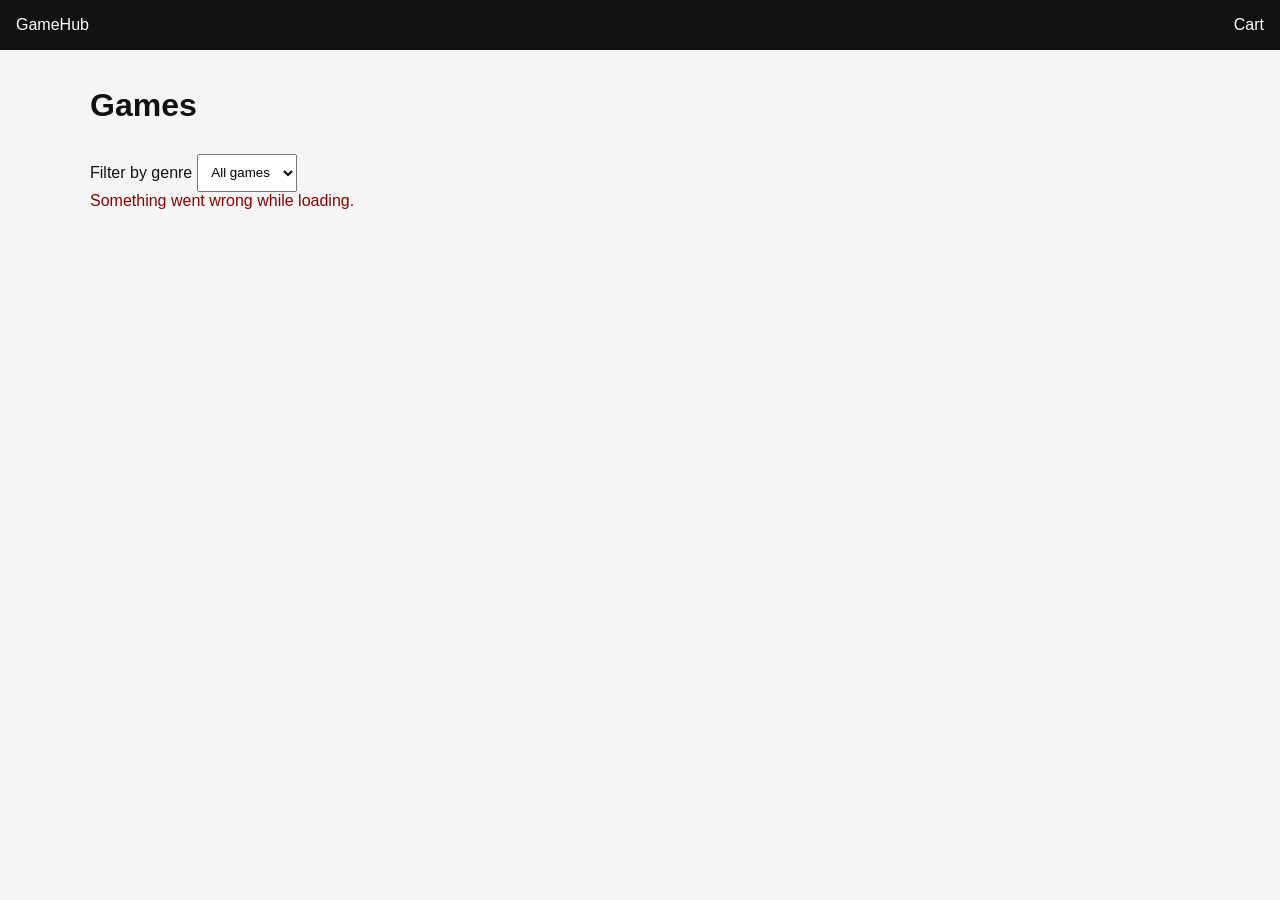
==== index.html @ b8aca9af "Homepage & Product page Logic created Page logic completed: - Home Page - Product Page  Important fe" ====
<!DOCTYPE html>
<html lang="en">
<head>
  <meta charset="UTF-8" />
  <meta name="viewport" content="width=device-width, initial-scale=1.0" />
  <title>GameHub | Home</title>
  <link rel="stylesheet" href="css/styles.css" />
  <script type="module" src="js/index.js"></script>
</head>
<body>
  <header>
    <a href="/index.html">GameHub</a>
    <nav>
      <a href="/checkout/index.html">Cart</a>
    </nav>
  </header>

  <main>
    <h1>Games</h1>

    <label for="genreFilter">Filter by genre</label>
    <select id="genreFilter">
      <option value="all">All games</option>
    </select>

    <div id="loader">Loading games...</div>
    <div id="error"></div>
    <section id="products" class="products"></section>
  </main>
</body>
</html>
---- css/styles.css ----
body {
  font-family: Arial, sans-serif;
  margin: 0;
  background: #f5f5f5;
  color: #111;
}

header {
  display: flex;
  justify-content: space-between;
  padding: 1rem;
  background: #111;
}

header a {
  color: white;
  text-decoration: none;
}

main {
  max-width: 1100px;
  margin: 0 auto;
  padding: 1rem;
}

.products {
  display: grid;
  grid-template-columns: repeat(auto-fit, minmax(220px, 1fr));
  gap: 1rem;
  margin-top: 1rem;
}

.product-card {
  background: white;
  padding: 1rem;
  border-radius: 8px;
}

.product-card img {
  width: 100%;
  height: 250px;
  object-fit: cover;
}

button,
select {
  padding: 0.6rem;
  margin-top: 0.5rem;
}

#error {
  color: darkred;
}
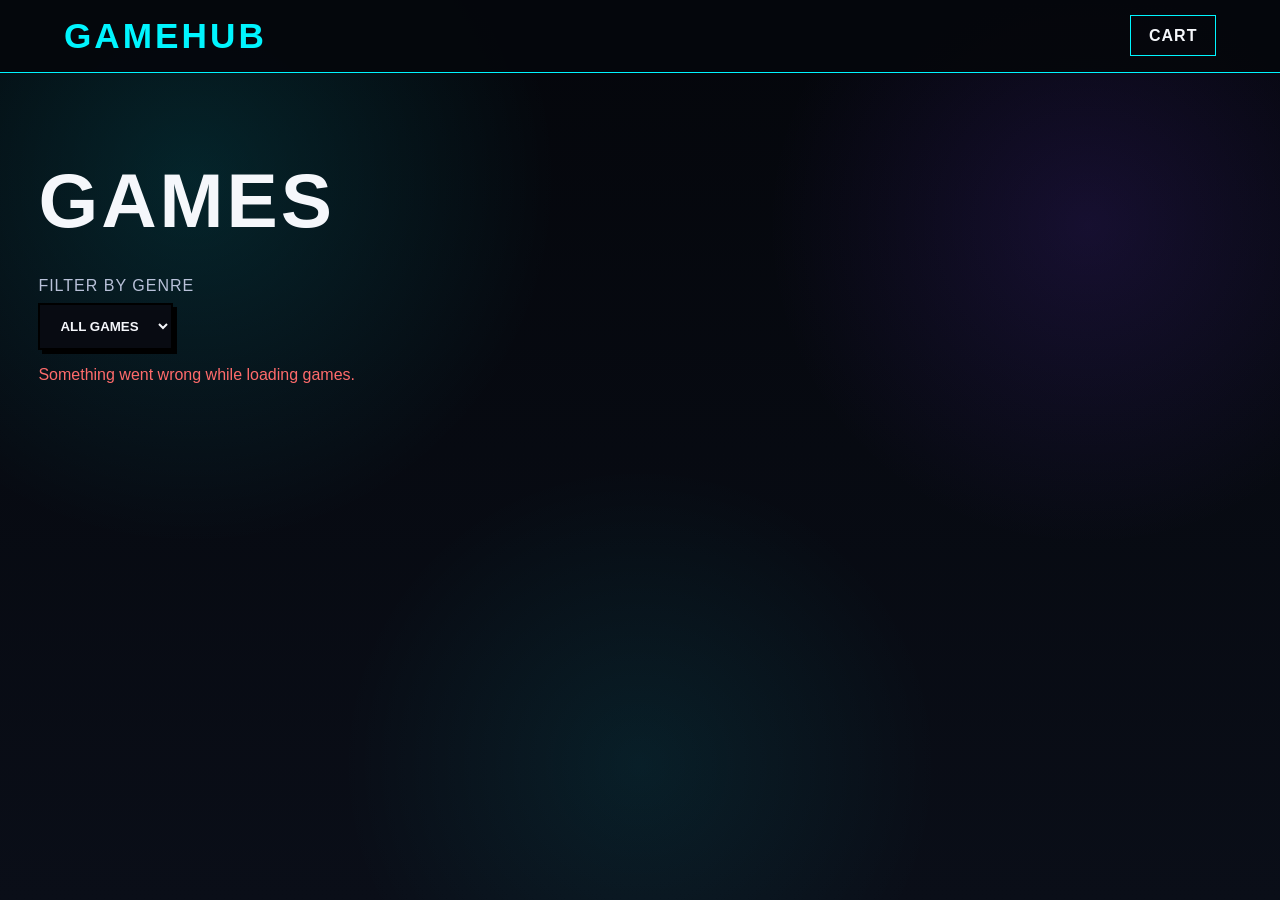
==== commit 1ec36ee1: "Bug Fixing" ====
--- a/index.html
+++ b/index.html
@@ -9,9 +9,9 @@
 </head>
 <body>
   <header>
-    <a href="/index.html">GameHub</a>
+    <a href="../index.html">GameHub</a>
     <nav>
-      <a href="/checkout/index.html">Cart</a>
+      <a href="../checkout/index.html">Cart</a>
     </nav>
   </header>
 
--- a/css/styles.css
+++ b/css/styles.css
@@ -1,53 +1,487 @@
+* {
+  box-sizing: border-box;
+}
+
 body {
-  font-family: Arial, sans-serif;
   margin: 0;
-  background: #f5f5f5;
-  color: #111;
-}
+  font-family: "Segoe UI", "Roboto", "Helvetica Neue", Arial, sans-serif;
+  color: #f5f7fb;
+  background:
+    radial-gradient(circle at 15% 20%, rgba(0, 245, 255, 0.12), transparent 28%),
+    radial-gradient(circle at 85% 25%, rgba(124, 60, 255, 0.14), transparent 25%),
+    radial-gradient(circle at 50% 85%, rgba(0, 245, 255, 0.08), transparent 30%),
+    linear-gradient(180deg, #04060b 0%, #0a0e18 100%);
+  min-height: 100vh;
+}
+
+p {
+  letter-spacing: 0.2px;
+}
+
+main {
+  max-width: 1600px;
+  margin: 0 auto;
+  padding: 2rem 3%;
+}
+
+h1,
+h2,
+.eyebrow,
+.genre,
+.price {
+  font-family: Impact, Haettenschweiler, "Arial Black", sans-serif;
+}
+
+h1 {
+  font-size: clamp(2.5rem, 6vw, 5rem);
+  font-weight: 900;
+  letter-spacing: 3px;
+  text-transform: uppercase;
+  margin-bottom: 1rem;
+}
+
+h2 {
+  margin-top: 0;
+}
+
+label {
+  display: block;
+  margin-top: 2rem;
+  margin-bottom: 0.5rem;
+  color: #b9c1d9;
+  text-transform: uppercase;
+  letter-spacing: 1px;
+}
+
+
+
+/* Header and Navigation */
 
 header {
   display: flex;
   justify-content: space-between;
-  padding: 1rem;
-  background: #111;
+  align-items: center;
+  padding: 1rem 5%;
+  background: rgba(5, 7, 12, 0.95);
+  border-bottom: 1px solid #00f5ff;
+  position: sticky;
+  top: 0;
+  z-index: 10;
 }
 
 header a {
+  color: #f5f7fb;
+  text-decoration: none;
+  font-weight: 800;
+}
+
+header > a {
+  font-size: 2.2rem;
+  font-weight: 900;
+  letter-spacing: 3px;
+  text-transform: uppercase;
+  color: #00f5ff;
+  font-family: Impact, Haettenschweiler, "Arial Black", sans-serif;
+}
+
+nav a {
+  padding: 0.7rem 1.1rem;
+  border: 1px solid #00f5ff;
+  text-transform: uppercase;
+  letter-spacing: 1px;
+}
+
+
+
+/* Form controls and buttons */
+
+select,
+button {
+  border: 2px solid #000;
+  border-radius: 0;
+  padding: 0.8rem 1rem;
+  font-weight: 900;
+  text-transform: uppercase;
+  font-family: inherit;
+}
+
+select {
+  background: #080b12;
+  color: #f5f7fb;
+  box-shadow: 4px 4px 0 #000;
+}
+
+button,
+.checkout-button {
+  cursor: pointer;
+  background: linear-gradient(135deg, #00f5ff, #7c3cff);
+  color: #ffffff;
+  text-decoration: none;
+  display: inline-block;
+  border-radius: 0;
+  border: 2px solid #000;
+  transition: transform 0.2s ease, box-shadow 0.2s ease;
+}
+
+button:hover,
+.checkout-button:hover {
+  transform: translateY(-2px);
+  box-shadow: 5px 5px 0 #000, 0 0 20px rgba(0, 245, 255, 0.35);
+}
+
+#loader,
+#error {
+  margin-top: 1rem;
+}
+
+#error {
+  color: #ff6b6b;
+}
+
+
+
+/* Hero section */
+
+.hero {
+  display: grid;
+  grid-template-columns: 1fr 1.2fr;
+  gap: 2rem;
+  align-items: center;
+  margin-bottom: 7rem;
+  padding: 3rem;
+  background: linear-gradient(180deg, #151c2e 0%, #101827 100%);
+  border: 2px solid #000;
+  box-shadow: 8px 8px 0 #000;
+}
+
+.hero img {
+  width: 100%;
+  height: 550px;
+  object-fit: cover;
+  border: 2px solid #000;
+  box-shadow:
+    4px 4px 0 #000,
+    0 0 12px rgba(0, 245, 255, 0.08);
+}
+
+.hero h1 {
+  color: #00f5ff;
+  margin-top: 0;
+  font-size: clamp(3.5rem, 7vw, 6rem);
+  line-height: 0.95;
+}
+
+
+.hero p {
+  color: #c7cee3;
+  line-height: 1.6;
+}
+
+.hero a {
+  display: inline-block;
+  margin-top: 1rem;
+  padding: 0.9rem 1.2rem;
+  background: linear-gradient(135deg, #00f5ff, #7c3cff);
   color: white;
   text-decoration: none;
-}
-
-main {
-  max-width: 1100px;
-  margin: 0 auto;
-  padding: 1rem;
-}
+  text-transform: uppercase;
+  font-weight: 900;
+  border: 2px solid #000;
+  box-shadow: 5px 5px 0 #000;
+}
+
+.eyebrow,
+.genre {
+  color: #00f5ff;
+  text-transform: uppercase;
+  letter-spacing: 2px;
+  font-weight: 900;
+}
+
+
+
+/* Product listing */
 
 .products {
   display: grid;
-  grid-template-columns: repeat(auto-fit, minmax(220px, 1fr));
-  gap: 1rem;
-  margin-top: 1rem;
+  grid-template-columns: repeat(4, 1fr);
+  gap: 1.5rem;
+  margin-top: 2rem;
+}
+
+.product-card,
+.cart-item,
+.cart-summary,
+.confirmation {
+  background: rgba(8, 11, 18, 0.95);
+  border: 2px solid #000;
+  border-radius: 0;
+  box-shadow: 8px 8px 0 #000;
 }
 
 .product-card {
-  background: white;
-  padding: 1rem;
-  border-radius: 8px;
+  overflow: hidden;
+  transition: transform 0.2s ease, box-shadow 0.2s ease;
+  text-decoration: none;
+  color: inherit;
+  display: block;
+}
+
+.product-card:hover {
+  transform: translateY(-8px);
+  box-shadow:
+    8px 8px 0 #000,
+    0 0 20px rgba(0, 245, 255, 0.35),
+    0 0 50px rgba(124, 60, 255, 0.2);
 }
 
 .product-card img {
   width: 100%;
-  height: 250px;
+  height: 240px;
   object-fit: cover;
-}
-
-button,
-select {
-  padding: 0.6rem;
-  margin-top: 0.5rem;
-}
-
-#error {
-  color: darkred;
+  border-radius: 0;
+  border-bottom: 2px solid #000;
+}
+
+.product-card-content {
+  padding: 1rem;
+}
+
+
+.product-card h2,
+.product-card p,
+.product-card a {
+  margin-left: 0;
+  margin-right: 0;
+}
+
+.product-card p {
+  color: #b9c1d9;
+}
+
+.description {
+  font-size: 0.95rem;
+  line-height: 1.5;
+}
+
+.price {
+  color: white;
+  font-weight: 900;
+  font-size: 1.2rem;
+}
+
+
+
+/* Product  Detail page */
+
+.product-detail {
+  display: grid;
+  grid-template-columns: 1fr 1fr;
+  gap: 2rem;
+  background: linear-gradient(180deg, #151c2e 0%, #101827 100%);
+  border: 2px solid #000;
+  border-radius: 0;
+  box-shadow: 8px 8px 0 #000;
+}
+
+.product-detail,
+.cart-item,
+.cart-summary,
+.confirmation {
+  padding: 2rem;
+  margin-top: 1.5rem;
+}
+
+.product-detail img {
+  width: 100%;
+  border-radius: 0;
+  border: 2px solid #000;
+}
+
+.product-detail p {
+  color: #c7cee3;
+  line-height: 1.6;
+}
+
+.product-info {
+  display: flex;
+  flex-direction: column;
+  justify-content: center;
+}
+
+.product-description {
+  font-size: 1.05rem;
+  max-width: 600px;
+}
+
+.product-meta {
+  display: grid;
+  grid-template-columns: repeat(3, 1fr);
+  gap: 1rem;
+  margin-top: 2rem;
+}
+
+.product-meta div,
+.purchase-box {
+  background: #05070c;
+  border: 2px solid rgba(0, 245, 255, 0.25);
+  box-shadow:
+    4px 4px 0 #000,
+    0 0 12px rgba(0, 245, 255, 0.08);
+  padding: 1rem;
+}
+
+.product-meta span,
+.purchase-box p {
+  display: block;
+  color: #00f5ff;
+  text-transform: uppercase;
+  font-weight: 900;
+  letter-spacing: 1px;
+  margin-bottom: 0.5rem;
+}
+
+.purchase-box {
+  margin-top: 2rem;
+}
+
+.purchase-box strong {
+  display: block;
+  font-size: 2rem;
+  margin-bottom: 1rem;
+}
+
+
+
+/* Cart and Checkout */
+
+.cart-product-link,
+.cart-title-link {
+  color: inherit;
+  text-decoration: none;
+}
+
+.cart-title-link:hover {
+  color: #00f5ff;
+}
+
+.cart-item {
+  display: flex;
+  gap: 1.5rem;
+  align-items: center;
+}
+
+.cart-item img {
+  width: 130px;
+  height: 130px;
+  object-fit: cover;
+  border-radius: 0;
+  border: 2px solid #000;
+}
+
+.cart-summary {
+  max-width: 420px;
+  margin-left: auto;
+}
+
+.checkout-button {
+  padding: 0.9rem 1.2rem;
+  font-weight: 900;
+  text-transform: uppercase;
+  letter-spacing: 1px;
+}
+
+.confirmation {
+  text-align: center;
+  max-width: 650px;
+  margin-left: auto;
+  margin-right: auto;
+}
+
+.confirmation h1 {
+  color: #00f5ff;
+}
+
+.toast {
+  position: fixed;
+  right: 2rem;
+  bottom: 2rem;
+  background: linear-gradient(135deg, #00f5ff, #7c3cff);
+  color: white;
+  border: 2px solid #000;
+  box-shadow: 5px 5px 0 #000;
+  padding: 1rem 1.2rem;
+  font-weight: 900;
+  text-transform: uppercase;
+  transform: translateY(120px);
+  opacity: 0;
+  transition: transform 0.25s ease, opacity 0.25s ease;
+  z-index: 999;
+}
+
+.toast.show {
+  transform: translateY(0);
+  opacity: 1;
+}
+
+/* Breakpoints are kept separate so the layout changes should be easier to scan. */
+
+@media (max-width: 1200px) {
+  .products {
+    grid-template-columns: repeat(3, 1fr);
+  }
+}
+
+@media (max-width: 900px) {
+  .products {
+    grid-template-columns: repeat(2, 1fr);
+  }
+}
+
+@media (max-width: 850px) {
+  header {
+    padding: 1rem;
+  }
+
+
+  header > a {
+    font-size: 1.7rem;
+  }
+
+  main {
+    padding: 1.5rem 1rem;
+  }
+
+  .hero {
+    grid-template-columns: 1fr;
+    padding: 1.5rem;
+  }
+
+
+  .hero img {
+    height: 300px;
+  }
+
+  .products {
+    grid-template-columns: 1fr;
+  }
+
+  
+  .product-detail {
+    grid-template-columns: 1fr;
+  }
+
+  .product-meta {
+    grid-template-columns: 1fr;
+  }
+
+  .cart-item {
+    flex-direction: column;
+    align-items: flex-start;
+  }
+
+
+  .cart-summary {
+    max-width: 100%;
+  }
 }
